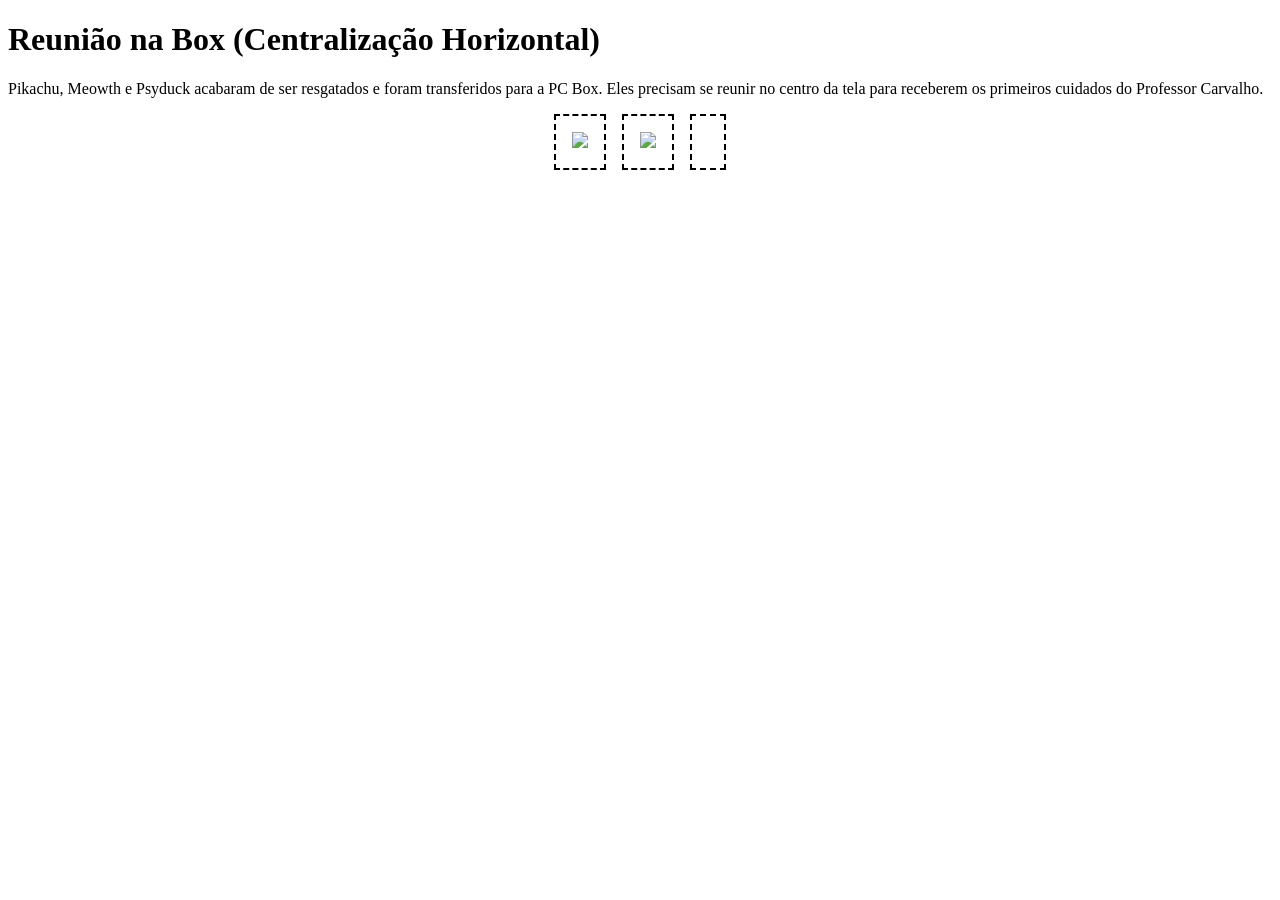
==== ex01.html @ 602cf3db "Desafio Pokemon" ====
<!DOCTYPE html>
<html lang="en">
<head>
    <meta charset="UTF-8">
    <meta name="viewport" content="width=device-width, initial-scale=1.0">
    <title>Exercício 1</title>
    <link rel="stylesheet" href="./ex01.css">
</head>
<body>
    <h1>Reunião na Box (Centralização Horizontal)</h1>
    <p>Pikachu, Meowth e Psyduck acabaram de ser resgatados e foram transferidos para a PC Box. Eles precisam se reunir no centro da tela para receberem os primeiros cuidados do Professor Carvalho.</p>
    <div id="ex1"class="box">
    <div class="pikachu"><img src="./img/pikachu.gif"></div>
    <div class="meowth"><img src="./img/Meowth.gif"></div>
    <div class="psyduck"><img src="./img/Psyduck.gif" alt=""></div>
</div>
</body>
</html>
---- ex01.css ----
.box {
    display: flex;
    flex-direction: row;
    justify-content: center;
    align-items: stretch;
    flex-wrap: nowrap;
    gap: 16px;
}

.pikachu{
    padding: 16px;
    border: 2px dashed rgb(0, 0, 0);
}

.meowth{
    padding: 16px;
    border: 2px dashed rgb(0, 0, 0);
}

.psyduck{
    padding: 16px;
    border: 2px dashed black
}
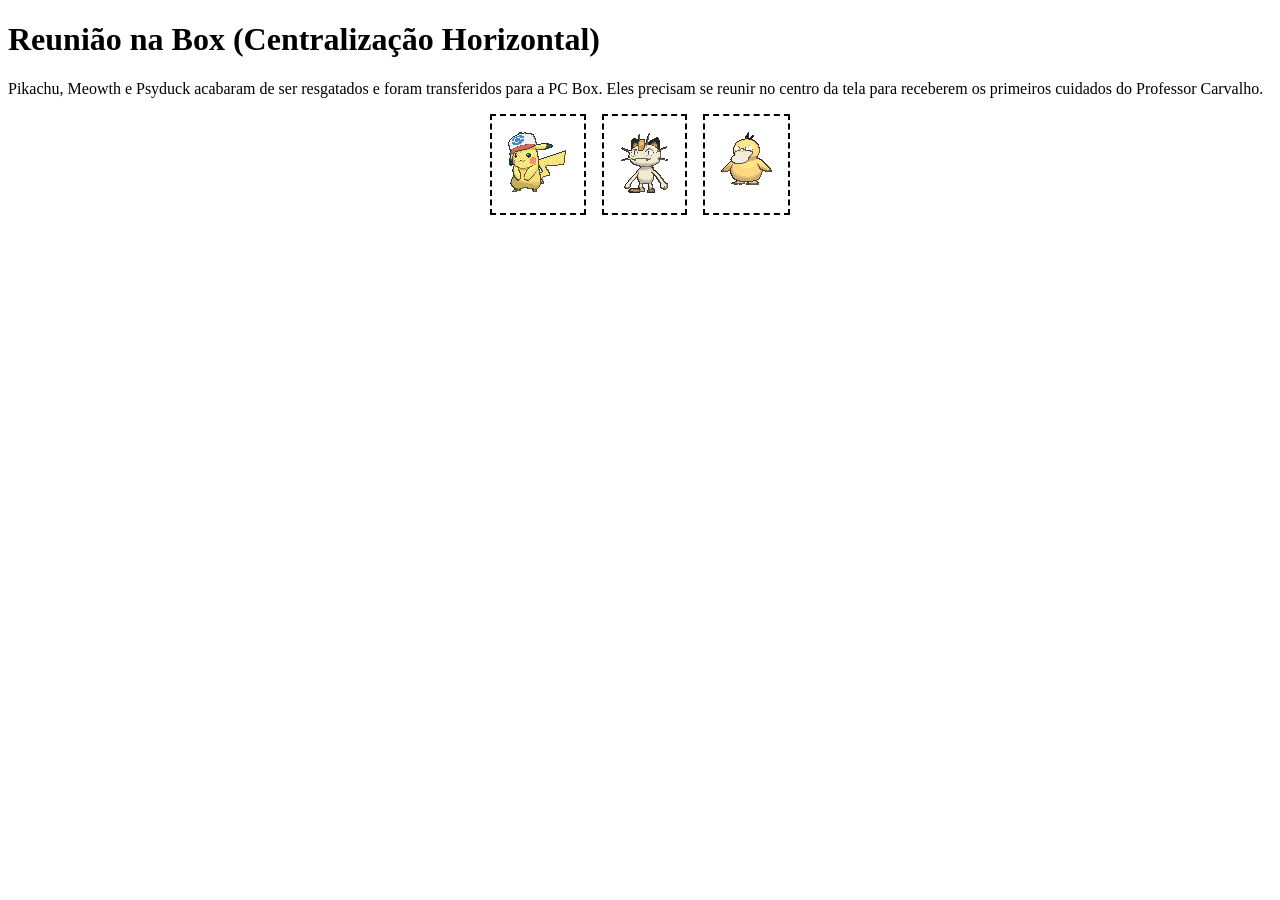
==== commit 24ffa2ce: "Fix HTML structure and image references" ====
--- a/ex01.html
+++ b/ex01.html
@@ -10,9 +10,9 @@
     <h1>Reunião na Box (Centralização Horizontal)</h1>
     <p>Pikachu, Meowth e Psyduck acabaram de ser resgatados e foram transferidos para a PC Box. Eles precisam se reunir no centro da tela para receberem os primeiros cuidados do Professor Carvalho.</p>
     <div id="ex1"class="box">
-    <div class="pikachu"><img src="./img/pikachu.gif"></div>
+    <div class="pikachu"><img src="./img/Pikachu.gif"></div>
     <div class="meowth"><img src="./img/Meowth.gif"></div>
     <div class="psyduck"><img src="./img/Psyduck.gif" alt=""></div>
 </div>
 </body>
-</html>+</html>
